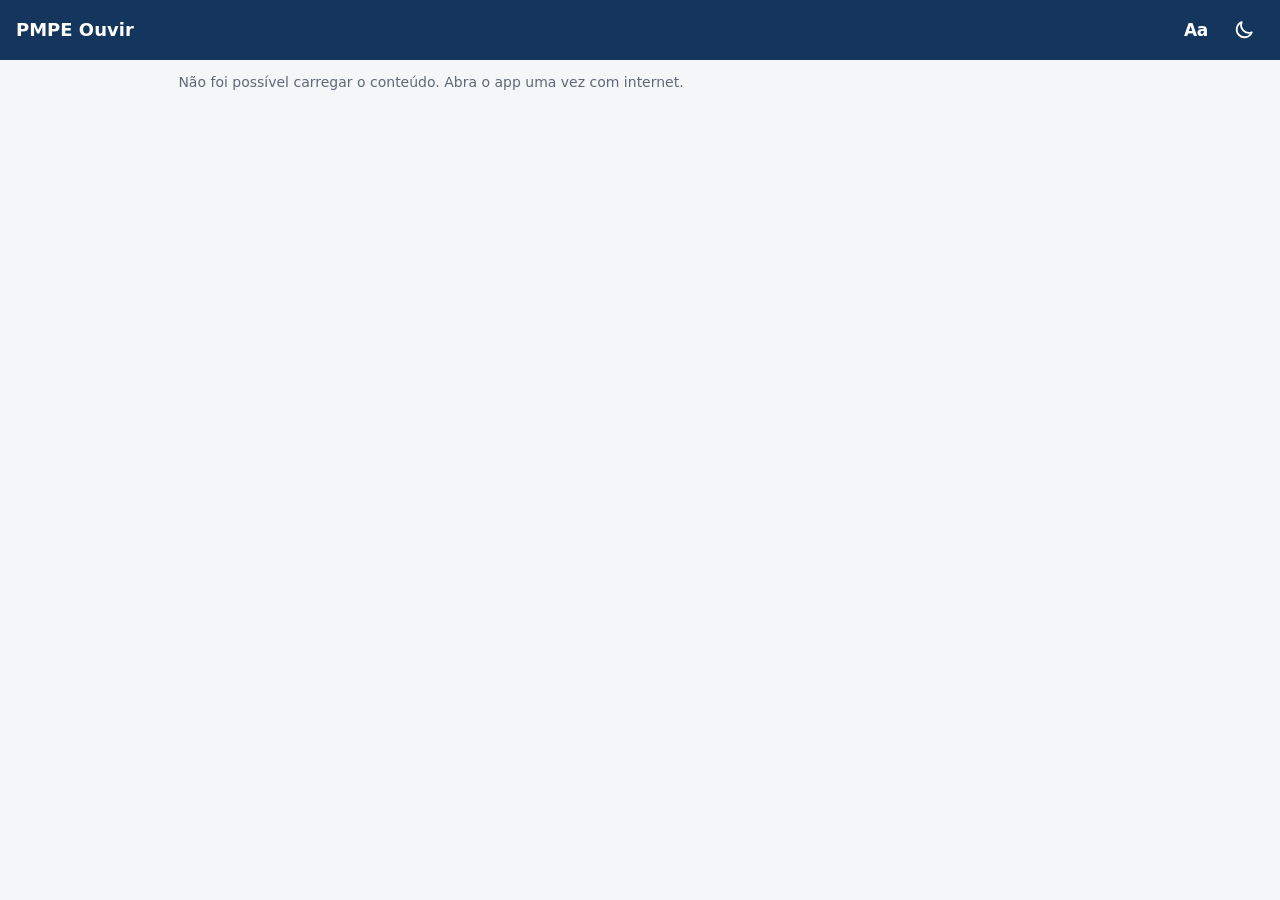
==== app/web/index.html @ d1144181 "App: coluna de texto mais larga e escolha de largura Em telas grandes o texto passa de 760px para 10" ====
<!doctype html>
<html lang="pt-BR">
<head>
<meta charset="utf-8">
<meta name="viewport" content="width=device-width, initial-scale=1, viewport-fit=cover">
<title>PMPE Ouvir</title>
<meta name="description" content="Material do Dia e Base de Conhecimento da PMPE 2026 para ler e ouvir, mesmo sem internet.">
<meta name="theme-color" content="#14365c">
<link rel="manifest" href="manifest.webmanifest">
<link rel="icon" href="icons/icon-192.png">
<link rel="apple-touch-icon" href="icons/apple-touch-icon.png">
<meta name="apple-mobile-web-app-capable" content="yes">
<meta name="mobile-web-app-capable" content="yes">
<meta name="apple-mobile-web-app-status-bar-style" content="black-translucent">
<meta name="apple-mobile-web-app-title" content="PMPE Ouvir">
<script>
  /* Aplica o tema salvo antes de desenhar a página, para não piscar. */
  try { var t = JSON.parse(localStorage.getItem('tema')); if (t === 'light' || t === 'dark') document.documentElement.dataset.theme = t; } catch (e) {}
  try { var l = JSON.parse(localStorage.getItem('larguraTexto')); if (l === 'estreita' || l === 'media' || l === 'toda') document.documentElement.dataset.largura = l; } catch (e) {}
  try { var x = JSON.parse(localStorage.getItem('escalaTexto')); if (x >= 0.8 && x <= 2) document.documentElement.style.setProperty('--escala-texto', x); } catch (e) {}
</script>
<link rel="stylesheet" href="style.css">
</head>
<body>
<header class="topo">
  <button id="voltar" class="icone-btn" aria-label="Voltar" hidden>‹</button>
  <h1 id="titulo-topo">PMPE Ouvir</h1>
  <span id="rede" class="rede" title="Situação da conexão"></span>
  <button id="tamanho" class="icone-btn tema tamanho" aria-label="Tamanho do texto" title="Tamanho do texto" aria-expanded="false" aria-controls="painel-texto">Aa</button>
  <button id="tema" class="icone-btn tema" aria-label="Usar tema escuro" title="Usar tema escuro"></button>
</header>

<div id="painel-texto" class="painel-texto" role="group" aria-label="Texto" hidden>
  <div class="linha-painel" role="group" aria-label="Tamanho do texto">
    <button id="t-menos" aria-label="Diminuir o texto">A−</button>
    <span id="t-valor" aria-live="polite">100%</span>
    <button id="t-mais" aria-label="Aumentar o texto">A+</button>
  </div>
  <div class="linha-painel larguras" role="radiogroup" aria-label="Largura do texto">
    <button data-largura="estreita" role="radio">Estreita</button>
    <button data-largura="media" role="radio">Média</button>
    <button data-largura="toda" role="radio">Tela toda</button>
  </div>
</div>

<main id="tela" tabindex="-1"></main>

<button id="daqui" class="daqui" hidden>▶ Ouvir daqui</button>
<button id="seguir" class="seguir" hidden>↓ Voltar para a leitura</button>

<section id="player" class="player" hidden aria-label="Reprodutor">
  <div class="player-info">
    <div class="player-textos">
      <strong id="p-titulo"></strong>
      <span id="p-capitulo"></span>
      <span id="p-aseguir" class="aseguir" hidden><span id="p-aseguir-txt"></span> <button id="p-pular" class="btn-link">Pular ›</button></span>
    </div>
    <button id="p-sono" class="sono" aria-label="Timer de sono: desligado" title="Timer de sono"></button>
    <button id="p-fechar" class="icone-btn" aria-label="Fechar reprodutor">×</button>
  </div>
  <div class="player-barra">
    <span id="p-tempo">0:00</span>
    <input id="p-progresso" type="range" min="0" max="1000" value="0" aria-label="Posição">
    <span id="p-total">0:00</span>
  </div>
  <div class="player-controles">
    <button id="p-cap-ant" aria-label="Capítulo anterior">⏮</button>
    <button id="p-voltar" aria-label="Voltar 15 segundos">−15</button>
    <button id="p-play" class="play" aria-label="Tocar">▶</button>
    <button id="p-avancar" aria-label="Avançar 30 segundos">+30</button>
    <button id="p-cap-prox" aria-label="Próximo capítulo">⏭</button>
    <button id="p-vel" class="vel" aria-label="Velocidade">1×</button>
  </div>
</section>

<audio id="audio" preload="metadata"></audio>
<script src="app.js"></script>
</body>
</html>
---- app/web/style.css ----
:root {
  --fundo: #f5f6f8;
  --superficie: #ffffff;
  --texto: #1c2430;
  --suave: #5d6878;
  --linha: #dde2e9;
  --marca: #14365c;
  --marca-texto: #ffffff;
  --destaque: #c98a0b;
  --ok: #1f7a46;
  --citacao: #eef2f8;
  --marcado: #ffe7a0;
  --certo-fundo: #e2f3e8; --certo: #1f7a46;
  --errado-fundo: #fbe3e1; --errado: #b3261e;
  --autoral: #9a5b00;
  --grafico-barra: #1d4f86;
  --player-h: 170px;
  color-scheme: light;
}
@media (prefers-color-scheme: dark) {
  :root:not([data-theme="light"]) {
    --fundo: #10151c; --superficie: #19212c; --texto: #e6eaf0; --suave: #9aa6b5;
    --linha: #2b3645; --marca: #1d4877; --destaque: #f2b632; --ok: #4cc283; --citacao: #1f2a38;
    --marcado: #5b4813;
    --certo-fundo: #143826; --certo: #5fd395; --errado-fundo: #46191a; --errado: #ff8a80; --autoral: #f2b632;
    --grafico-barra: #f2b632;
    color-scheme: dark;
  }
}
:root[data-theme="dark"] {
  --fundo: #10151c; --superficie: #19212c; --texto: #e6eaf0; --suave: #9aa6b5;
  --linha: #2b3645; --marca: #1d4877; --destaque: #f2b632; --ok: #4cc283; --citacao: #1f2a38;
  --marcado: #5b4813;
  --certo-fundo: #143826; --certo: #5fd395; --errado-fundo: #46191a; --errado: #ff8a80; --autoral: #f2b632;
  --grafico-barra: #f2b632;
  color-scheme: dark;
}

* { box-sizing: border-box; }
html { -webkit-text-size-adjust: 100%; }
body {
  margin: 0; background: var(--fundo); color: var(--texto);
  font: 17px/1.55 system-ui, -apple-system, "Segoe UI", Roboto, sans-serif;
}
body.tocando main { padding-bottom: calc(var(--player-h) + 24px + env(safe-area-inset-bottom)); }
button { font: inherit; color: inherit; cursor: pointer; }

.topo {
  position: sticky; top: 0; z-index: 5; display: flex; align-items: center; gap: 8px;
  padding: calc(10px + env(safe-area-inset-top)) 16px 10px; background: var(--marca); color: var(--marca-texto);
}
.topo h1 { font-size: 18px; margin: 0; flex: 1; white-space: nowrap; overflow: hidden; text-overflow: ellipsis; }
.icone-btn { background: none; border: 0; font-size: 28px; line-height: 1; padding: 0 6px; }
.rede { font-size: 12px; opacity: .85; white-space: nowrap; }
.tema { display: inline-flex; align-items: center; justify-content: center; width: 40px; height: 40px; border-radius: 999px; }
.tema:hover, .tema:focus-visible { background: rgba(255,255,255,.14); }
.tema svg { width: 22px; height: 22px; }
.tamanho { font-size: 17px; font-weight: 700; letter-spacing: -.02em; }
.painel-texto {
  position: fixed; right: 12px; top: calc(56px + env(safe-area-inset-top)); z-index: 20;
  display: flex; flex-direction: column; gap: 6px; padding: 6px; border-radius: 14px;
  background: var(--superficie); border: 1px solid var(--linha); box-shadow: 0 6px 20px rgba(0,0,0,.2);
}
.painel-texto[hidden] { display: none; }
.painel-texto button { min-width: 48px; min-height: 44px; border-radius: 10px; border: 1px solid var(--linha); background: none; font-weight: 700; }
.linha-painel { display: flex; align-items: center; justify-content: space-between; gap: 4px; }
.larguras button { flex: 1; font-size: 13px; font-weight: 600; padding: 0 8px; }
.larguras button[aria-checked="true"] { background: var(--marca); color: var(--marca-texto); border-color: var(--marca); }
@media (max-width: 700px) { .larguras { display: none; } } /* no celular o texto já usa a largura toda */
.painel-texto #t-menos { font-size: 14px; }
.painel-texto #t-mais { font-size: 20px; }
.painel-texto button:disabled { opacity: .4; }
.painel-texto span { min-width: 52px; text-align: center; font-variant-numeric: tabular-nums; font-size: 14px; color: var(--suave); }

:root { --largura: 1000px; }
:root[data-largura="estreita"] { --largura: 760px; }
:root[data-largura="toda"] { --largura: 100%; }
main {
  max-width: var(--largura); margin: 0 auto; outline: none;
  padding: 12px clamp(16px, 3vw, 40px) 32px; /* a margem lateral cresce um pouco em telas grandes */
}

.busca {
  width: 100%; padding: 11px 14px; border-radius: 12px; border: 1px solid var(--linha);
  background: var(--superficie); color: var(--texto); font: inherit; margin: 4px 0 12px;
}
h2.secao { font-size: 14px; text-transform: uppercase; letter-spacing: .06em; color: var(--suave); margin: 22px 0 8px; }

.cartao {
  display: flex; align-items: center; gap: 12px; width: 100%; text-align: left;
  background: var(--superficie); border: 1px solid var(--linha); border-radius: 14px;
  padding: 12px 14px; margin-bottom: 8px; text-decoration: none; color: inherit;
}
.cartao .data { min-width: 64px; font-size: 13px; color: var(--suave); line-height: 1.25; }
.cartao .data b { display: block; font-size: 17px; color: var(--texto); }
.cartao .corpo { flex: 1; min-width: 0; }
.cartao .corpo strong { display: block; font-weight: 600; }
.cartao .meta { font-size: 13px; color: var(--suave); }
.selo { font-size: 12px; border-radius: 999px; padding: 2px 8px; border: 1px solid var(--linha); color: var(--suave); white-space: nowrap; }
.selo.ok { color: var(--ok); border-color: currentColor; }
.continuar { border-color: var(--destaque); border-width: 2px; }

details.grupo { background: var(--superficie); border: 1px solid var(--linha); border-radius: 14px; margin-bottom: 8px; }
details.grupo > summary { padding: 12px 14px; font-weight: 600; list-style: none; display: flex; justify-content: space-between; }
details.grupo > summary::-webkit-details-marker { display: none; }
details.grupo > summary::after { content: "+"; color: var(--suave); }
details.grupo[open] > summary::after { content: "−"; }
details.grupo a { display: block; padding: 10px 14px; border-top: 1px solid var(--linha); color: inherit; text-decoration: none; }

.rodape { font-size: 13px; color: var(--suave); text-align: center; margin-top: 28px; }
.rodape label { display: inline-flex; gap: 6px; align-items: center; margin-top: 8px; }

.acoes { display: flex; flex-wrap: wrap; gap: 8px; margin: 8px 0 14px; }
.btn {
  border: 1px solid var(--linha); background: var(--superficie); border-radius: 12px; padding: 10px 14px;
  font-weight: 600; text-decoration: none;
}
a.btn { color: var(--texto); display: inline-block; }
.btn.primario { background: var(--marca); color: var(--marca-texto); border-color: var(--marca); }
.btn.largo { width: 100%; margin-bottom: 8px; text-align: center; }
.btn:disabled { opacity: .5; }
.aviso { font-size: 14px; color: var(--suave); margin: 0 0 12px; }

details.capitulos { background: var(--superficie); border: 1px solid var(--linha); border-radius: 14px; margin-bottom: 16px; }
details.capitulos summary { padding: 10px 14px; font-weight: 600; }
details.capitulos ol { margin: 0; padding: 0 14px 10px 36px; }
details.capitulos li { padding: 6px 0; border-top: 1px solid var(--linha); }
details.capitulos li button { background: none; border: 0; text-align: left; padding: 0; width: 100%; }
details.capitulos li.atual button { color: var(--destaque); font-weight: 700; }
details.capitulos small { color: var(--suave); }

article { overflow-wrap: anywhere; font-size: calc(17px * var(--escala-texto, 1)); }
article h1 { font-size: 1.35em; line-height: 1.3; }
article h2 { font-size: 1.18em; margin-top: 1.8em; scroll-margin-top: 70px; }
article h3 { font-size: 1.06em; scroll-margin-top: 70px; }
article table { display: block; overflow-x: auto; border-collapse: collapse; font-size: .88em; margin: 1em 0; }
article th, article td { border: 1px solid var(--linha); padding: 6px 8px; vertical-align: top; min-width: 110px; }
article th { background: var(--citacao); }
article blockquote { margin: 1em 0; padding: 4px 14px; background: var(--citacao); border-left: 4px solid var(--destaque); border-radius: 6px; }
article a { color: var(--destaque); }
article a.semlink { color: inherit; text-decoration: none; }
article code { font-size: .88em; }
article pre { overflow-x: auto; }
article li > p.lp { margin: 0; }
article [data-f] { transition: background-color .35s, box-shadow .35s; scroll-margin-top: 80px; }
article .lendo { background: var(--marcado); box-shadow: 0 0 0 6px var(--marcado); border-radius: 4px; }
article tr.lendo { box-shadow: none; }
article tr.lendo td, article tr.lendo th { background: var(--marcado); }

article [data-f] { cursor: pointer; }
article .escolhido { outline: 2px dashed var(--destaque); outline-offset: 4px; border-radius: 4px; }
.daqui {
  position: fixed; left: 50%; transform: translateX(-50%); z-index: 12; border: 0; border-radius: 999px;
  background: var(--marca); color: var(--marca-texto); padding: 10px 18px; font-weight: 700;
  box-shadow: 0 4px 14px rgba(0,0,0,.28);
}

.seguir {
  position: fixed; left: 50%; transform: translateX(-50%); bottom: 170px; z-index: 11;
  background: var(--marca); color: var(--marca-texto); border: 0; border-radius: 999px;
  padding: 10px 18px; font-weight: 600; box-shadow: 0 4px 14px rgba(0,0,0,.25);
}

/* ---------- progresso ---------- */
.contagem {
  display: flex; flex-direction: column; align-items: center; text-align: center; gap: 2px;
  background: var(--marca); color: var(--marca-texto); border-radius: 16px; padding: 18px 16px; margin: 8px 0 12px;
}
.contagem b { font-size: 52px; line-height: 1; font-variant-numeric: tabular-nums; }
.contagem span { font-weight: 600; }
.contagem small { opacity: .85; font-size: 13px; }

.grafico { margin: 0 0 8px; background: var(--superficie); border: 1px solid var(--linha); border-radius: 14px; padding: 12px 14px 8px; }
.grafico figcaption { font-weight: 600; font-size: 15px; margin-bottom: 8px; }
.grafico-area { position: relative; padding-top: 16px; }
.grafico-max { position: absolute; top: 0; left: 0; font-size: 11px; color: var(--suave); }
.barras {
  height: 120px; display: grid; grid-template-columns: repeat(14, 1fr); align-items: end; gap: 2px;
  border-bottom: 1px solid var(--linha);
}
.barra-dia { height: 100%; background: none; border: 0; padding: 0; display: flex; align-items: flex-end; justify-content: center; }
.barra-dia .b { width: 60%; max-width: 18px; background: var(--grafico-barra); border-radius: 4px 4px 0 0; }
.barra-dia.ativa .b, .barra-dia:focus-visible .b { outline: 2px solid var(--texto); outline-offset: 2px; }
.rotulos { display: grid; grid-template-columns: repeat(14, 1fr); gap: 2px; font-size: 11px; color: var(--suave); text-align: center; margin-top: 4px; font-variant-numeric: tabular-nums; }
.rotulos .hoje { color: var(--texto); font-weight: 700; }
.dica { font-size: 13px; color: var(--suave); margin: 6px 0 0; min-height: 1.4em; }

/* ---------- questões ---------- */
.cartao-q { border-color: var(--marca); }
.icone-q { font-size: 26px; width: 44px; height: 44px; display: grid; place-items: center; border-radius: 12px; background: var(--citacao); }
.linha-q .barra { display: block; height: 6px; border-radius: 999px; background: var(--linha); margin-top: 8px; overflow: hidden; }
.linha-q .barra span { display: block; height: 100%; background: var(--destaque); border-radius: inherit; }
.placar { display: grid; grid-template-columns: repeat(3, 1fr); gap: 8px; margin: 8px 0 14px; }
.placar div { background: var(--superficie); border: 1px solid var(--linha); border-radius: 14px; padding: 12px 8px; text-align: center; }
.placar b { display: block; font-size: 24px; line-height: 1.2; }
.placar span { font-size: 12px; color: var(--suave); }
.btn-link { background: none; border: 0; padding: 6px 0; color: var(--destaque); text-decoration: underline; font-size: 14px; }

.q-topo { display: flex; justify-content: space-between; align-items: center; font-size: 14px; color: var(--suave); font-variant-numeric: tabular-nums; }
.q-topo b { color: var(--texto); }
.q-progresso { height: 4px; background: var(--linha); border-radius: 999px; margin: 8px 0 12px; overflow: hidden; }
.q-progresso span { display: block; height: 100%; background: var(--destaque); }
.q-fonte { font-size: 14px; font-weight: 600; display: flex; flex-wrap: wrap; align-items: center; gap: 8px; }
.selo.oficial { color: var(--certo); border-color: currentColor; }
.selo.autoral { color: var(--autoral); border-color: currentColor; }
.q-meta { font-size: 13px; color: var(--suave); margin: 6px 0 10px; }
.q-html { overflow-wrap: anywhere; font-size: calc(17px * var(--escala-texto, 1)); }
.q-html table { display: block; overflow-x: auto; border-collapse: collapse; font-size: .88em; }
.q-html th, .q-html td { border: 1px solid var(--linha); padding: 6px 8px; }
.q-html blockquote { margin: 1em 0; padding: 4px 14px; background: var(--citacao); border-left: 4px solid var(--destaque); border-radius: 6px; }
.q-apoio { background: var(--superficie); border: 1px solid var(--linha); border-radius: 14px; padding: 4px 14px; margin-bottom: 10px; }
.q-apoio summary { font-weight: 600; padding: 6px 0; }
.q-alts { display: flex; flex-direction: column; gap: 8px; margin: 14px 0; }
.q-alt { display: flex; align-items: stretch; gap: 6px; }
.alt {
  flex: 1; display: flex; align-items: flex-start; gap: 12px; text-align: left; padding: 12px;
  background: var(--superficie); border: 2px solid var(--linha); border-radius: 14px; min-height: 52px;
}
.alt .letra {
  flex: none; width: 30px; height: 30px; border-radius: 999px; display: grid; place-items: center;
  font-weight: 700; border: 2px solid var(--linha); font-size: 15px;
}
.alt .txt { flex: 1; padding-top: 3px; font-size: calc(17px * var(--escala-texto, 1)); }
.alt.escolhida { border-color: var(--marca); }
.alt.escolhida .letra { background: var(--marca); color: var(--marca-texto); border-color: var(--marca); }
:root[data-theme="dark"] .alt.escolhida, :root[data-theme="dark"] .alt.escolhida .letra { border-color: var(--destaque); }
@media (prefers-color-scheme: dark) { :root:not([data-theme="light"]) .alt.escolhida, :root:not([data-theme="light"]) .alt.escolhida .letra { border-color: var(--destaque); } }
.alt.certa { background: var(--certo-fundo); border-color: var(--certo); }
.alt.certa .letra { background: var(--certo); border-color: var(--certo); color: var(--superficie); }
.alt.errada { background: var(--errado-fundo); border-color: var(--errado); }
.alt.errada .letra { background: var(--errado); border-color: var(--errado); color: var(--superficie); }
.alt:disabled { cursor: default; color: inherit; }
.riscar { flex: none; width: 40px; background: none; border: 1px solid var(--linha); border-radius: 12px; color: var(--suave); }
.q-alt.riscada .alt .txt { text-decoration: line-through; opacity: .45; }
.q-alt.riscada .riscar { color: var(--errado); border-color: var(--errado); }
.q-veredito { font-weight: 700; padding: 12px 14px; border-radius: 12px; margin-bottom: 10px; }
.q-veredito.ok { background: var(--certo-fundo); color: var(--certo); }
.q-veredito.erro { background: var(--errado-fundo); color: var(--errado); }
.q-comentario { background: var(--superficie); border: 1px solid var(--linha); border-radius: 14px; padding: 4px 14px; }
.q-comentario h3 { font-size: 15px; margin: 10px 0 0; color: var(--suave); text-transform: uppercase; letter-spacing: .05em; }
.q-botoes { position: sticky; bottom: 0; padding: 12px 0 16px; background: linear-gradient(transparent, var(--fundo) 30%); }
body.tocando .q-botoes { bottom: calc(var(--player-h) + env(safe-area-inset-bottom)); }
.q-botoes .btn { width: 100%; font-size: 17px; padding: 14px; }
.q-fim { text-align: center; padding: 24px 0 8px; }
.q-fim-pct { font-size: 56px; font-weight: 800; margin: 0; color: var(--destaque); }
.q-fim .meta { color: var(--suave); }

.player {
  position: fixed; left: 0; right: 0; bottom: 0; z-index: 10; background: var(--superficie);
  border-top: 1px solid var(--linha); box-shadow: 0 -4px 18px rgba(0,0,0,.12);
  padding: 10px 16px calc(10px + env(safe-area-inset-bottom));
}
.player > * { max-width: var(--largura); margin-left: auto; margin-right: auto; }
.player { padding-left: clamp(16px, 3vw, 40px); padding-right: clamp(16px, 3vw, 40px); }
.player-info { display: flex; align-items: flex-start; gap: 8px; }
.player-textos { flex: 1; min-width: 0; }
.sono {
  display: inline-flex; align-items: center; gap: 4px; min-height: 36px; padding: 0 10px; border-radius: 999px;
  border: 1px solid var(--linha); background: none; font-size: 13px; font-weight: 600; font-variant-numeric: tabular-nums;
  color: var(--suave); white-space: nowrap;
}
.sono svg { width: 18px; height: 18px; }
.sono.ativo { color: var(--marca-texto); background: var(--marca); border-color: var(--marca); }
.player-textos strong, .player-textos span { display: block; white-space: nowrap; overflow: hidden; text-overflow: ellipsis; }
.player-textos span { font-size: 13px; color: var(--suave); }
.player-textos .aseguir { display: flex; align-items: baseline; gap: 6px; }
.player-textos .aseguir[hidden] { display: none; }
.player-textos .aseguir > span { flex: 1; min-width: 0; overflow: hidden; text-overflow: ellipsis; }
.aseguir .btn-link { padding: 0; font-size: 13px; flex: none; }
.rodape select { font: inherit; font-size: 13px; color: var(--texto); background: var(--superficie); border: 1px solid var(--linha); border-radius: 8px; padding: 4px 6px; max-width: 100%; }
.player-barra { display: flex; align-items: center; gap: 8px; font-size: 12px; color: var(--suave); font-variant-numeric: tabular-nums; }
.player-barra input { flex: 1; accent-color: var(--destaque); }
.player.tts .player-barra input { pointer-events: none; }
.player-controles { display: flex; justify-content: space-between; align-items: center; margin-top: 4px; }
.player-controles button { background: none; border: 0; font-size: 18px; min-width: 44px; min-height: 44px; border-radius: 12px; }
.player-controles .play { background: var(--marca); color: var(--marca-texto); font-size: 22px; min-width: 58px; min-height: 52px; border-radius: 999px; }
.player-controles .vel { font-size: 15px; font-weight: 700; border: 1px solid var(--linha); }
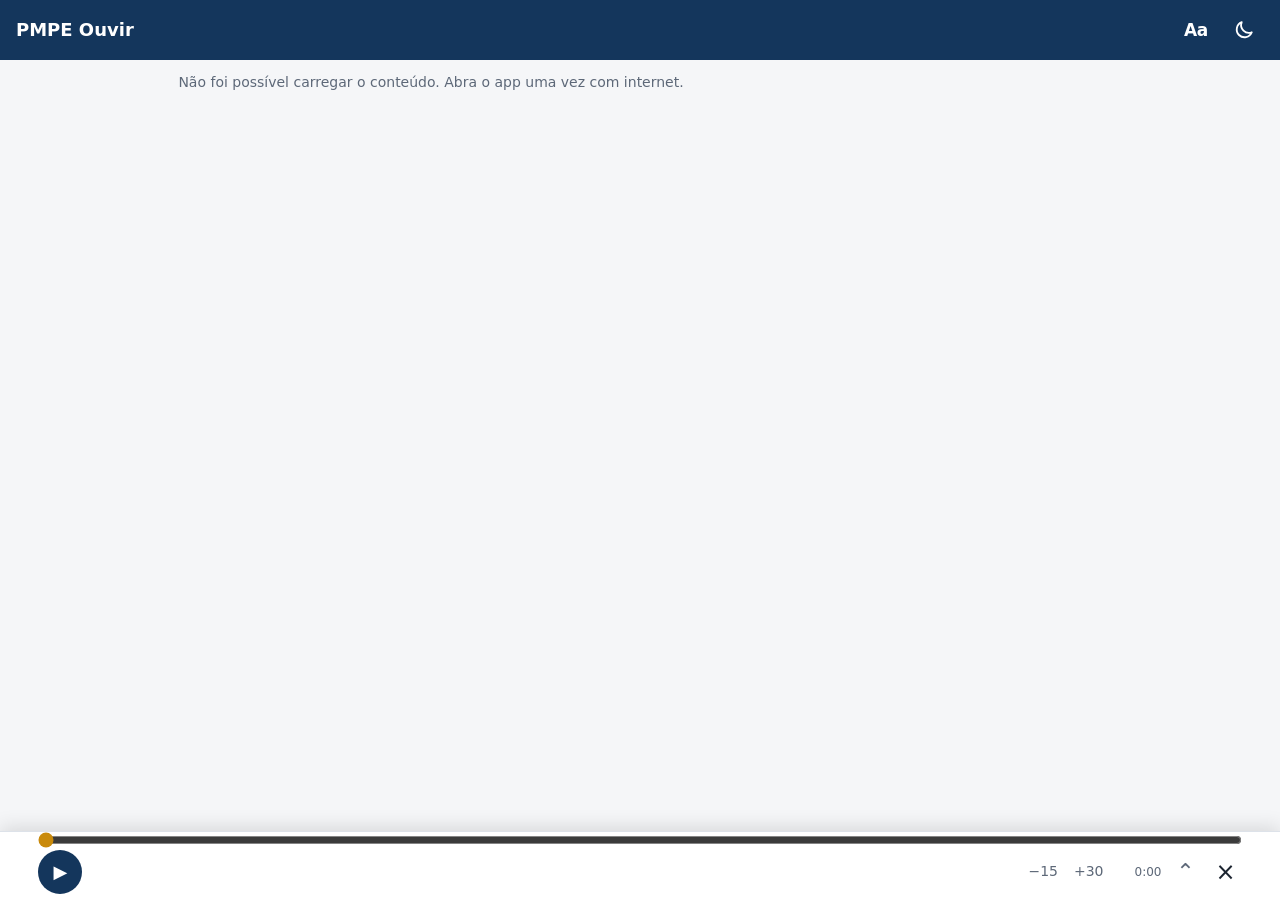
==== commit f820709d: "App: reprodutor compacto (uma linha) com botão para abrir os controles completos Co-Authored-By: Cla" ====
--- a/app/web/index.html
+++ b/app/web/index.html
@@ -28,6 +28,10 @@
   <span id="rede" class="rede" title="Situação da conexão"></span>
   <button id="tamanho" class="icone-btn tema tamanho" aria-label="Tamanho do texto" title="Tamanho do texto" aria-expanded="false" aria-controls="painel-texto">Aa</button>
   <button id="tema" class="icone-btn tema" aria-label="Usar tema escuro" title="Usar tema escuro"></button>
+  <div id="crono-barra" class="crono-barra" hidden>
+    <a href="#/cronometro" class="cb-link" aria-label="Abrir o cronômetro da sessão"><span aria-hidden="true">⏱</span> <b id="cb-tempo">0:00</b> <span id="cb-bloco"></span></a>
+    <button id="cb-play" aria-label="Pausar o cronômetro">⏸</button>
+  </div>
 </header>
 
 <div id="painel-texto" class="painel-texto" role="group" aria-label="Texto" hidden>
@@ -45,7 +49,26 @@
 
 <main id="tela" tabindex="-1"></main>
 
-<button id="daqui" class="daqui" hidden>▶ Ouvir daqui</button>
+<div id="acoes-bloco" class="acoes-bloco" role="toolbar" aria-label="Ações do trecho" hidden>
+  <button id="ab-ouvir">▶ Ouvir daqui</button>
+  <button id="ab-destacar">🖍 Destacar</button>
+  <button id="ab-anotar">📝 Anotar</button>
+  <button id="ab-questoes" hidden>✍ Questões</button>
+</div>
+
+<div id="editor-nota" class="editor-nota" role="dialog" aria-modal="true" aria-labelledby="en-titulo" hidden>
+  <div class="editor-caixa">
+    <h2 id="en-titulo">Anotação</h2>
+    <p id="en-trecho" class="en-trecho"></p>
+    <textarea id="en-texto" rows="5" placeholder="Escreva sua anotação sobre este trecho…"></textarea>
+    <div class="editor-botoes">
+      <button id="en-apagar" class="btn-link">Apagar anotação</button>
+      <span class="espaco"></span>
+      <button id="en-cancelar" class="btn">Cancelar</button>
+      <button id="en-salvar" class="btn primario">Salvar</button>
+    </div>
+  </div>
+</div>
 <button id="seguir" class="seguir" hidden>↓ Voltar para a leitura</button>
 
 <section id="player" class="player" hidden aria-label="Reprodutor">
@@ -53,15 +76,17 @@
     <div class="player-textos">
       <strong id="p-titulo"></strong>
       <span id="p-capitulo"></span>
+      <a id="p-convite" class="convite" href="#/" hidden></a>
       <span id="p-aseguir" class="aseguir" hidden><span id="p-aseguir-txt"></span> <button id="p-pular" class="btn-link">Pular ›</button></span>
     </div>
+    <button id="p-expandir" class="icone-btn expandir" aria-label="Mostrar todos os controles">⌃</button>
     <button id="p-sono" class="sono" aria-label="Timer de sono: desligado" title="Timer de sono"></button>
     <button id="p-fechar" class="icone-btn" aria-label="Fechar reprodutor">×</button>
   </div>
   <div class="player-barra">
     <span id="p-tempo">0:00</span>
     <input id="p-progresso" type="range" min="0" max="1000" value="0" aria-label="Posição">
-    <span id="p-total">0:00</span>
+    <button id="p-total" class="p-total" aria-label="Tempo restante. Toque para ver a duração total">0:00</button>
   </div>
   <div class="player-controles">
     <button id="p-cap-ant" aria-label="Capítulo anterior">⏮</button>
--- a/app/web/style.css
+++ b/app/web/style.css
@@ -14,6 +14,7 @@
   --errado-fundo: #fbe3e1; --errado: #b3261e;
   --autoral: #9a5b00;
   --grafico-barra: #1d4f86;
+  --destacado: #dcecff; --destacado-borda: #2f6db3;
   --player-h: 170px;
   color-scheme: light;
 }
@@ -24,6 +25,7 @@
     --marcado: #5b4813;
     --certo-fundo: #143826; --certo: #5fd395; --errado-fundo: #46191a; --errado: #ff8a80; --autoral: #f2b632;
     --grafico-barra: #f2b632;
+    --destacado: #1c3552; --destacado-borda: #6aa8ec;
     color-scheme: dark;
   }
 }
@@ -33,6 +35,7 @@
   --marcado: #5b4813;
   --certo-fundo: #143826; --certo: #5fd395; --errado-fundo: #46191a; --errado: #ff8a80; --autoral: #f2b632;
   --grafico-barra: #f2b632;
+  --destacado: #1c3552; --destacado-borda: #6aa8ec;
   color-scheme: dark;
 }
 
@@ -80,10 +83,21 @@
   padding: 12px clamp(16px, 3vw, 40px) 32px; /* a margem lateral cresce um pouco em telas grandes */
 }
 
+.busca-caixa {
+  border-radius: 12px; border: 1px solid var(--linha); background: var(--superficie); margin: 4px 0 12px;
+}
+.busca-caixa:focus-within { border-color: var(--destaque); box-shadow: 0 0 0 2px var(--destaque); }
 .busca {
-  width: 100%; padding: 11px 14px; border-radius: 12px; border: 1px solid var(--linha);
-  background: var(--superficie); color: var(--texto); font: inherit; margin: 4px 0 12px;
-}
+  display: block; width: 100%; padding: 11px 14px; border: 0; border-radius: 12px; outline: none;
+  background: transparent; color: var(--texto); font: inherit;
+}
+/* Dicas de busca: aparecem com a barra fora de foco e somem ao tocar nela. */
+.busca-dica { display: flex; flex-direction: column; gap: 3px; padding: 0 14px 10px; font-size: 13px; line-height: 1.4; color: var(--suave); cursor: text; }
+.busca-dica b { color: var(--texto); font-weight: 600; }
+.busca-dica code { font-size: 12.5px; padding: 0 4px; border-radius: 4px; background: var(--citacao); color: var(--texto); }
+/* as dicas só aparecem ao tocar na caixa vazia */
+.busca-dica { display: none; }
+.busca-caixa:focus-within .busca:placeholder-shown + .busca-dica { display: flex; }
 h2.secao { font-size: 14px; text-transform: uppercase; letter-spacing: .06em; color: var(--suave); margin: 22px 0 8px; }
 
 .cartao {
@@ -149,17 +163,63 @@
 
 article [data-f] { cursor: pointer; }
 article .escolhido { outline: 2px dashed var(--destaque); outline-offset: 4px; border-radius: 4px; }
-.daqui {
-  position: fixed; left: 50%; transform: translateX(-50%); z-index: 12; border: 0; border-radius: 999px;
-  background: var(--marca); color: var(--marca-texto); padding: 10px 18px; font-weight: 700;
-  box-shadow: 0 4px 14px rgba(0,0,0,.28);
-}
+.acoes-bloco {
+  position: fixed; left: 50%; transform: translateX(-50%); z-index: 12; display: flex; gap: 2px;
+  background: var(--marca); border-radius: 999px; padding: 4px; box-shadow: 0 4px 14px rgba(0,0,0,.28);
+  max-width: calc(100vw - 24px);
+}
+.acoes-bloco[hidden] { display: none; }
+.acoes-bloco button {
+  border: 0; background: none; color: var(--marca-texto); font-weight: 700; font-size: 14px;
+  padding: 8px 12px; border-radius: 999px; white-space: nowrap; min-height: 40px;
+}
+.acoes-bloco button:hover, .acoes-bloco button:focus-visible { background: rgba(255,255,255,.16); }
+
+/* destaques do estudante (cor diferente do amarelo da leitura) */
+article .destacado { background: var(--destacado); box-shadow: inset 4px 0 0 var(--destacado-borda), 0 0 0 4px var(--destacado); border-radius: 4px; }
+article tr.destacado { box-shadow: none; }
+article tr.destacado td { background: var(--destacado); }
+article .lendo.destacado { background: var(--marcado); }
+.nota-bloco {
+  margin: 6px 0 12px; padding: 8px 12px; border-radius: 10px; font-size: .9em; cursor: pointer;
+  background: var(--superficie); border: 1px dashed var(--destacado-borda); white-space: pre-wrap;
+}
+.nota-bloco::before { content: "📝 "; }
+
+.editor-nota { position: fixed; inset: 0; z-index: 30; background: rgba(0,0,0,.45); display: grid; place-items: center; padding: 16px; }
+.editor-nota[hidden] { display: none; }
+.editor-caixa { width: min(560px, 100%); background: var(--superficie); border-radius: 16px; padding: 16px; box-shadow: 0 10px 30px rgba(0,0,0,.3); }
+.editor-caixa h2 { margin: 0 0 6px; font-size: 18px; }
+.en-trecho { font-size: 14px; color: var(--suave); margin: 0 0 10px; max-height: 6.5em; overflow: hidden; }
+.editor-caixa textarea {
+  width: 100%; font: inherit; color: var(--texto); background: var(--fundo); border: 1px solid var(--linha);
+  border-radius: 10px; padding: 10px; resize: vertical;
+}
+.editor-botoes { display: flex; align-items: center; gap: 8px; margin-top: 10px; flex-wrap: wrap; }
+.editor-botoes .espaco { flex: 1; }
+
+.destaque-item { padding: 10px 14px; border-top: 1px solid var(--linha); }
+.destaque-item .meta { font-size: 13px; color: var(--suave); }
+.destaque-item blockquote { margin: 6px 0; padding: 4px 12px; border-left: 4px solid var(--destacado-borda); background: var(--destacado); border-radius: 6px; }
+.destaque-item .nota { margin: 6px 0; white-space: pre-wrap; }
+.destaque-item .nota::before { content: "📝 "; }
+.destaque-item .acoes-item { display: flex; gap: 16px; }
 
 .seguir {
   position: fixed; left: 50%; transform: translateX(-50%); bottom: 170px; z-index: 11;
   background: var(--marca); color: var(--marca-texto); border: 0; border-radius: 999px;
   padding: 10px 18px; font-weight: 600; box-shadow: 0 4px 14px rgba(0,0,0,.25);
 }
+
+/* ---------- busca dentro dos textos ---------- */
+.resultado { align-items: flex-start; }
+.resultado .trecho {
+  display: block; width: 100%; text-align: left; margin-top: 8px; padding: 8px 10px; font-size: 15px; line-height: 1.45;
+  background: var(--fundo); border: 1px solid var(--linha); border-radius: 10px; overflow-wrap: anywhere;
+}
+.resultado .trecho:hover, .resultado .trecho:focus-visible { border-color: var(--destaque); }
+.resultado mark, article mark { background: var(--marcado); color: inherit; border-radius: 3px; padding: 0 1px; }
+.mais-trechos summary { margin-top: 8px; font-size: 14px; color: var(--destaque); cursor: pointer; }
 
 /* ---------- progresso ---------- */
 .contagem {
@@ -275,3 +335,287 @@
 .player-controles button { background: none; border: 0; font-size: 18px; min-width: 44px; min-height: 44px; border-radius: 12px; }
 .player-controles .play { background: var(--marca); color: var(--marca-texto); font-size: 22px; min-width: 58px; min-height: 52px; border-radius: 999px; }
 .player-controles .vel { font-size: 15px; font-weight: 700; border: 1px solid var(--linha); }
+
+/* ---------- cronômetro da sessão ---------- */
+.topo { flex-wrap: wrap; }
+.crono-barra {
+  flex-basis: 100%; display: flex; align-items: center; gap: 8px; margin: 2px -4px 0;
+  padding: 4px 4px 4px 12px; border-radius: 999px; background: rgba(255,255,255,.14); font-size: 14px;
+}
+.crono-barra[hidden] { display: none; }
+.crono-barra .cb-link { flex: 1; min-width: 0; color: inherit; text-decoration: none; white-space: nowrap; overflow: hidden; text-overflow: ellipsis; }
+.crono-barra b { font-variant-numeric: tabular-nums; margin-right: 4px; }
+.crono-barra button { flex: none; width: 36px; height: 36px; border-radius: 999px; border: 0; background: rgba(255,255,255,.18); color: inherit; }
+.crono-barra.pausado { opacity: .8; }
+.crono-barra.alerta { background: var(--destaque); color: #1c2430; animation: crono-pisca 1s ease-in-out 3; }
+@keyframes crono-pisca { 50% { filter: brightness(1.25); } }
+@media (prefers-reduced-motion: reduce) { .crono-barra.alerta { animation: none; } }
+
+.crono-titulo { font-size: 18px; margin: 8px 0 6px; }
+.crono-titulo small { font-weight: 400; font-size: 14px; color: var(--suave); }
+.crono-painel {
+  display: flex; flex-direction: column; align-items: center; text-align: center; gap: 4px;
+  background: var(--marca); color: var(--marca-texto); border-radius: 18px; padding: 18px 16px 16px; margin: 8px 0 12px;
+}
+.crono-painel.pausa, .crono-painel.fim { background: #1f6b40; } /* verde escuro: texto branco legível nos dois temas */
+.crono-painel.parado .crono-tempo { opacity: .65; }
+.crono-etapa { font-size: 13px; text-transform: uppercase; letter-spacing: .06em; opacity: .85; }
+.crono-bloco { font-size: 18px; font-weight: 600; }
+.crono-tempo { font-size: clamp(52px, 16vw, 84px); line-height: 1.05; font-variant-numeric: tabular-nums; letter-spacing: -.02em; }
+.crono-prog { width: 100%; max-width: 420px; height: 8px; border-radius: 999px; background: rgba(255,255,255,.25); overflow: hidden; margin: 6px 0 2px; }
+.crono-prog span { display: block; height: 100%; width: 0; background: var(--destaque); border-radius: inherit; transition: width 1s linear; }
+.crono-painel.fim .crono-prog span { width: 100%; }
+.crono-painel small { font-size: 13px; opacity: .9; }
+.crono-tarefa { background: var(--superficie); border: 1px solid var(--linha); border-radius: 14px; padding: 12px 14px; margin: 0 0 4px; }
+.crono-tarefa .btn-link { padding: 0 0 0 4px; }
+.crono-acoes .btn { flex: 1 1 auto; text-align: center; }
+.crono-blocos { list-style: none; padding: 0; margin: 4px 0 12px; }
+.crono-blocos li { margin-bottom: 8px; }
+.crono-blocos button {
+  display: flex; align-items: flex-start; gap: 12px; width: 100%; text-align: left;
+  background: var(--superficie); border: 1px solid var(--linha); border-radius: 14px; padding: 12px 14px;
+}
+.crono-blocos button:disabled { cursor: default; opacity: 1; }
+.crono-blocos .marca {
+  flex: none; width: 28px; height: 28px; border-radius: 999px; display: inline-flex; align-items: center; justify-content: center;
+  border: 1px solid var(--linha); font-size: 13px; font-weight: 700; color: var(--suave);
+}
+.crono-blocos .corpo { flex: 1; min-width: 0; }
+.crono-blocos .corpo strong { display: block; font-weight: 600; }
+.crono-blocos .meta { display: block; font-size: 13px; color: var(--suave); }
+.crono-blocos .dur { flex: none; font-size: 13px; color: var(--suave); white-space: nowrap; font-variant-numeric: tabular-nums; }
+.crono-blocos li.atual button { border: 2px solid var(--destaque); }
+.crono-blocos li.atual .marca { background: var(--destaque); border-color: var(--destaque); color: #1c2430; }
+.crono-blocos li.feito .marca { background: var(--ok); border-color: var(--ok); color: var(--superficie); }
+.crono-blocos li.feito strong { color: var(--suave); }
+.crono-blocos li.pausa button { padding-top: 8px; padding-bottom: 8px; border-style: dashed; }
+.crono-opcoes { display: flex; flex-direction: column; gap: 8px; font-size: 14px; color: var(--suave); margin: 4px 0 14px; }
+.crono-opcoes label { display: flex; gap: 8px; align-items: center; flex-wrap: wrap; }
+.crono-opcoes select { font: inherit; color: var(--texto); background: var(--superficie); border: 1px solid var(--linha); border-radius: 8px; padding: 4px 6px; }
+
+/* ---------- flashcards ---------- */
+.flash {
+  display: flex; flex-direction: column; gap: 8px; width: 100%; min-height: 220px; margin: 10px 0 6px; text-align: left;
+  background: var(--superficie); border: 1px solid var(--linha); border-radius: 18px; padding: 20px 18px;
+  box-shadow: 0 2px 10px rgba(0,0,0,.06); font-size: calc(17px * var(--escala-texto, 1)); line-height: 1.5;
+}
+.flash:focus-visible { outline: 2px solid var(--destaque); outline-offset: 2px; }
+.flash-rotulo { font-size: 13px; font-weight: 700; text-transform: uppercase; letter-spacing: .06em; color: var(--suave); }
+.flash-texto { font-size: 1.12em; font-weight: 500; overflow-wrap: anywhere; }
+.flash-dica { margin-top: auto; font-size: 14px; color: var(--suave); }
+.flash-verso { display: flex; flex-direction: column; gap: 8px; margin-top: 8px; padding-top: 14px; border-top: 2px dashed var(--linha); }
+.flash-verso[hidden] { display: none; }
+.flash-verso .flash-texto strong { color: var(--certo); }
+.flash-onde { align-self: flex-start; font-size: 13px; padding: 2px 10px; border-radius: 999px; background: var(--citacao); color: var(--texto); }
+.flash-links { margin: 0 0 4px; }
+.flash-botoes { display: flex; gap: 8px; }
+.flash-botoes .btn { flex: 1; display: flex; flex-direction: column; align-items: center; gap: 2px; }
+.flash-botoes .btn small { font-size: 12px; font-weight: 500; opacity: .85; }
+.flash-botoes .errei { color: var(--errado); border-color: var(--errado); background: var(--errado-fundo); }
+
+/* Fim do material: próximo passo (questões do dia) */
+.fim-material { margin: 28px 0 12px; padding: 16px; border: 1px solid var(--linha); border-top: 3px solid var(--destaque);
+  border-radius: 12px; background: var(--superficie); text-align: center; }
+.fim-material .fim-titulo { margin: 0 0 12px; font-weight: 700; font-size: 1.05rem; }
+.fim-material .btn.largo { margin-bottom: 6px; }
+.fim-material .meta { margin: 0; color: var(--suave); font-size: .9rem; }
+
+/* Convite para as questões quando o áudio do material termina */
+.player-textos .convite { display: block; margin-top: 2px; font-size: 13px; font-weight: 600; color: var(--destaque);
+  text-decoration: none; overflow: hidden; text-overflow: ellipsis; white-space: nowrap; }
+.player-textos .convite[hidden] { display: none; }
+.convite-home { display: flex; align-items: center; gap: 8px; border-left: 4px solid var(--destaque); }
+.convite-home .corpo { flex: 1; min-width: 0; color: inherit; text-decoration: none; }
+.convite-home .icone-btn { color: var(--suave); flex: none; }
+.player-barra .p-total { background: none; border: 0; padding: 4px 2px; margin: -4px -2px; font: inherit; color: inherit;
+  min-width: 3.6em; text-align: right; cursor: pointer; }
+
+/* Banco de questões: filtros */
+.chips { display: flex; flex-wrap: wrap; gap: 8px; margin: 4px 0 12px; }
+.chip { font: inherit; font-size: 14px; padding: 6px 12px; border-radius: 999px; border: 1px solid var(--linha);
+  background: var(--superficie); color: var(--texto); cursor: pointer; }
+.chip.ativo { background: var(--marca); border-color: var(--marca); color: var(--marca-texto); }
+.filtros { display: grid; gap: 10px; margin-bottom: 14px; }
+.filtros label { display: grid; gap: 4px; font-size: 13px; color: var(--suave); }
+.filtros label.check { display: flex; align-items: center; gap: 8px; font-size: 14px; color: var(--texto); }
+.filtros select { font: inherit; font-size: 15px; color: var(--texto); background: var(--superficie); border: 1px solid var(--linha);
+  border-radius: 8px; padding: 8px; width: 100%; max-width: 100%; }
+#f-limpar { display: block; margin: 0 auto 12px; }
+
+/* Simulado de prova */
+.sim-topo { position: sticky; top: calc(56px + env(safe-area-inset-top)); z-index: 3; background: var(--fundo); padding: 6px 0; }
+.sim-relogio { font-variant-numeric: tabular-nums; font-weight: 700; color: var(--texto); }
+.sim-relogio.esgotado { color: var(--errado); }
+.sim-cert { margin: 4px 0 12px; }
+.sim-botoes { display: flex; gap: 8px; }
+.sim-botoes .btn { flex: 1; text-align: center; padding-left: 8px; padding-right: 8px; }
+.sim-botoes #sim-ant { flex: 0 0 52px; }
+.btn.marcada { border-color: var(--destaque); color: var(--destaque); }
+.grade-nums { display: grid; grid-template-columns: repeat(10, 1fr); gap: 4px; margin: 0 0 6px; }
+.grade-nums .num { min-height: 44px; padding: 2px 0; border: 1px solid var(--linha); border-radius: 8px; background: var(--superficie);
+  font-size: 13px; line-height: 1.1; display: flex; flex-direction: column; align-items: center; justify-content: center; }
+.grade-nums .num small { font-size: 11px; font-weight: 700; min-height: 1em; }
+.grade-nums .num.feita { background: var(--citacao); border-color: var(--marca); }
+.grade-nums .num.marcada { border-color: var(--destaque); border-width: 2px; }
+.grade-nums .num.marcada::after { content: "★"; font-size: 9px; color: var(--destaque); }
+.grade-nums .num.atual { outline: 2px solid var(--texto); outline-offset: 1px; }
+.folha-linha { display: flex; align-items: center; gap: 6px; padding: 4px 0; border-bottom: 1px solid var(--linha); }
+.folha-linha > b { width: 28px; text-align: right; font-variant-numeric: tabular-nums; }
+.folha-letras { display: flex; gap: 4px; flex: 1; }
+.letra-btn, .cert-btn { min-width: 40px; min-height: 40px; border-radius: 999px; border: 1px solid var(--linha); background: var(--superficie); font-weight: 700; }
+.letra-btn { flex: 1; max-width: 52px; }
+.letra-btn.ativo { background: var(--marca); color: var(--marca-texto); border-color: var(--marca); }
+.cert-btn { color: var(--destaque); }
+.q-fim-pct small { font-size: .45em; color: var(--suave); }
+.sim-plano .acoes { margin: 8px 0 0; }
+
+/* Edital verticalizado */
+.item-edital { background: var(--superficie); border: 1px solid var(--linha); border-radius: 14px; margin: 0 0 8px; }
+.item-edital.fraco { border-left: 4px solid var(--errado); }
+.item-edital > summary { display: flex; gap: 10px; align-items: flex-start; padding: 10px 12px; cursor: pointer; list-style: none; }
+.item-edital > summary::-webkit-details-marker { display: none; }
+.ie-cod { flex: none; min-width: 52px; font-size: 13px; font-weight: 700; color: var(--suave); padding-top: 2px; }
+.ie-corpo { flex: 1; min-width: 0; }
+.ie-corpo strong { display: block; font-weight: 600; }
+.ie-corpo .meta { display: block; font-size: 13px; color: var(--suave); }
+.ie-barras { display: block; height: 5px; border-radius: 999px; background: var(--linha); margin-top: 6px; overflow: hidden; }
+.ie-barras span { display: block; height: 100%; border-radius: inherit; background: var(--ok); }
+.ie-barras.inc { margin-top: 3px; }
+.ie-barras.inc span { background: var(--destaque); }
+.ie-detalhe { padding: 0 12px 10px; border-top: 1px solid var(--linha); }
+.ie-detalhe p { margin: 8px 0; }
+.ie-detalhe .meta { font-size: 13px; color: var(--suave); }
+#d-arquivo { display: block; margin: 8px 0 12px; max-width: 100%; }
+
+/* Atalhos da tela inicial */
+.atalhos { display: grid; grid-template-columns: repeat(4, 1fr); gap: 8px; margin: 4px 0 14px; }
+.atalhos a { display: flex; flex-direction: column; align-items: center; gap: 2px; padding: 10px 4px; border-radius: 14px;
+  background: var(--superficie); border: 1px solid var(--linha); color: var(--texto); text-decoration: none; font-size: 13px; font-weight: 600; }
+.atalhos a span { font-size: 22px; }
+
+/* Lei seca com incidência */
+.incid-caixa { background: var(--superficie); border: 1px solid var(--linha); border-left: 4px solid var(--destaque); border-radius: 14px; padding: 4px 14px 10px; margin: 0 0 14px; }
+.incid-caixa > summary { font-weight: 600; padding: 8px 0; cursor: pointer; }
+.incid-caixa details summary { font-size: 14px; color: var(--destaque); cursor: pointer; margin: 6px 0; }
+article strong[data-inc]::after { content: " 🔥" attr(data-inc); font-size: .78em; font-weight: 700; color: var(--destaque); white-space: nowrap; }
+.acoes-bloco button[hidden] { display: none; }
+
+/* Redação */
+.redacao-texto { width: 100%; min-height: 50vh; padding: 12px; border-radius: 12px; border: 1px solid var(--linha); background: var(--superficie);
+  color: var(--texto); font: calc(17px * var(--escala-texto, 1))/1.6 system-ui, -apple-system, "Segoe UI", Roboto, sans-serif; resize: vertical; }
+.linhas-ok { color: var(--ok); font-weight: 700; }
+.linhas-alerta { color: var(--errado); font-weight: 700; }
+.check-redacao { display: flex; flex-direction: column; gap: 8px; margin: 0 0 12px; font-size: 15px; }
+.check-redacao label { display: flex; gap: 8px; align-items: flex-start; }
+.redacao-final { background: var(--superficie); border: 1px solid var(--linha); border-radius: 14px; padding: 4px 14px; margin: 0 0 12px; }
+.redacao-final p { text-indent: 1.5em; margin: 8px 0; }
+.notas-redacao { display: flex; flex-direction: column; gap: 10px; }
+.notas-redacao label { display: flex; flex-direction: column; gap: 4px; font-size: 14px; }
+.notas-redacao input, .notas-redacao textarea { font: inherit; padding: 8px 10px; border-radius: 10px; border: 1px solid var(--linha); background: var(--superficie); color: var(--texto); }
+.notas-redacao input { max-width: 120px; }
+.filtros input[type="text"] { font: inherit; padding: 8px 10px; border-radius: 10px; border: 1px solid var(--linha); background: var(--superficie); color: var(--texto); }
+.acoes-bloco { overflow-x: auto; scrollbar-width: none; }
+@media (max-width: 440px) { .acoes-bloco button { padding: 8px 8px; font-size: 13px; } }
+.tema-provavel { padding: 8px 0; border-top: 1px solid var(--linha); }
+.tema-provavel .meta { font-size: 13px; color: var(--suave); margin: 4px 0 0; }
+
+/* Meta do dia */
+.meta-dia { display: block; color: inherit; text-decoration: none; }
+.aneis { display: flex; justify-content: space-around; gap: 8px; margin-top: 8px; }
+.anel { position: relative; display: flex; flex-direction: column; align-items: center; min-width: 0; flex: 1; text-align: center; }
+.anel svg { width: 64px; height: 64px; }
+.anel-fundo { fill: none; stroke: var(--linha); stroke-width: 6; }
+.anel-valor { fill: none; stroke: var(--destaque); stroke-width: 6; stroke-linecap: round; }
+.anel.ok .anel-valor { stroke: var(--ok); }
+.anel b { position: absolute; top: 20px; left: 0; right: 0; font-size: 14px; font-variant-numeric: tabular-nums; }
+.anel span { font-size: 13px; font-weight: 600; font-variant-numeric: tabular-nums; }
+.anel small { font-size: 12px; color: var(--suave); }
+.meta-filtros { grid-template-columns: repeat(auto-fit, minmax(140px, 1fr)); }
+.filtros input[type="password"] { font: inherit; padding: 8px 10px; border-radius: 10px; border: 1px solid var(--linha); background: var(--superficie); color: var(--texto); }
+
+/* Questões no fone */
+.fone-barra { display: flex; flex-wrap: wrap; align-items: center; gap: 4px 12px; padding: 8px 12px; margin: 0 0 10px; border-radius: 12px;
+  background: var(--citacao); font-size: 14px; }
+.fone-barra span { flex: 1 1 100%; font-weight: 600; }
+.fone-barra label { display: inline-flex; gap: 4px; align-items: center; }
+.linha-art { align-items: center; gap: 6px; }
+.linha-art .btn { padding: 6px 10px; }
+.check-linha { display: flex; gap: 8px; align-items: center; font-size: 14px; margin: 0 0 12px; }
+
+/* Simulado para imprimir */
+.impressao { background: #fff; color: #111; padding: 16px; border-radius: 8px; font-family: Georgia, "Times New Roman", serif; font-size: 15px; }
+.impressao .q-html { font-size: inherit; }
+.imp-capa { border: 2px solid #111; padding: 12px 16px; margin-bottom: 16px; }
+.imp-capa h1 { margin: 0 0 6px; font-size: 22px; }
+.imp-disc { font-size: 17px; text-transform: uppercase; letter-spacing: .04em; border-bottom: 2px solid #111; margin: 20px 0 10px; }
+.imp-apoio { border: 1px solid #999; padding: 6px 12px; margin: 8px 0 12px; font-size: 14px; }
+.imp-q { margin: 0 0 14px; break-inside: avoid; page-break-inside: avoid; }
+.imp-num { margin: 0 0 4px; }
+.imp-num small { color: #555; font-weight: normal; }
+.imp-alts { list-style: none; padding-left: 0; margin: 6px 0 0; }
+.imp-alts li { margin: 3px 0; }
+.imp-folha { border-collapse: collapse; width: 100%; }
+.imp-folha th, .imp-folha td { border: 1px solid #999; padding: 3px 8px; text-align: center; font-size: 14px; }
+.imp-gabarito { line-height: 1.9; }
+@media print {
+  .topo, #player, .seguir, #acoes-bloco, .nao-imprimir, .crono-barra, #painel-texto { display: none !important; }
+  body, main { background: #fff !important; color: #000; padding: 0 !important; margin: 0 !important; max-width: none !important; }
+  .impressao { padding: 0; font-size: 11pt; }
+  .imp-disc { break-before: page; page-break-before: always; }
+  .imp-capa + .imp-disc { break-before: auto; page-break-before: auto; }
+  .imp-apoio { break-inside: avoid; }
+}
+
+/* Tela inicial: painel de hoje e blocos */
+.hoje { display: flex; gap: 16px; align-items: center; flex-wrap: wrap; margin: 4px 0 14px; padding: 16px 18px; border-radius: 18px;
+  background: var(--marca); background: linear-gradient(135deg, var(--marca), color-mix(in srgb, var(--marca) 70%, #000)); color: var(--marca-texto); }
+.hoje-corpo { flex: 1 1 360px; min-width: 0; }
+.hoje-topo { display: block; color: inherit; opacity: .9; text-decoration: none; font-size: 14px; }
+.hoje-topo::first-letter { text-transform: uppercase; }
+.hoje-titulo { margin: 4px 0 2px; font-size: 22px; line-height: 1.25; }
+.hoje-sub { margin: 0 0 10px; font-size: 14px; opacity: .88; }
+.hoje-acoes { display: flex; flex-wrap: wrap; gap: 8px; }
+.hoje-acoes .btn { background: rgba(255,255,255,.12); border-color: rgba(255,255,255,.28); color: var(--marca-texto); text-decoration: none; }
+.hoje-acoes .btn.primario { background: var(--destaque); border-color: var(--destaque); color: #1b1300; font-weight: 700; }
+.hoje-meta { flex: 0 1 300px; display: block; color: inherit; text-decoration: none; background: rgba(0,0,0,.18); border-radius: 14px; padding: 8px 10px; }
+.hoje-meta-tit { display: block; font-size: 13px; font-weight: 600; opacity: .9; }
+.hoje-meta .anel small { color: inherit; opacity: .8; }
+.hoje-meta .anel-fundo { stroke: rgba(255,255,255,.2); }
+.hoje-meta .anel.ok .anel-valor { stroke: #5fd395; }
+.avisos-home { margin: 0 0 6px; }
+.continuar-rot { font-size: 11px; font-weight: 700; text-transform: uppercase; letter-spacing: .06em; color: var(--destaque); writing-mode: vertical-rl; transform: rotate(180deg); }
+.grade-estudo { display: grid; grid-template-columns: repeat(4, 1fr); gap: 10px; margin: 0 0 8px; }
+@media (max-width: 760px) { .grade-estudo { grid-template-columns: repeat(2, 1fr); } }
+.bloco { display: flex; flex-direction: column; gap: 2px; padding: 12px 14px; border-radius: 14px; background: var(--superficie);
+  border: 1px solid var(--linha); color: var(--texto); text-decoration: none; min-height: 92px; }
+.bloco:hover, .bloco:focus-visible { border-color: var(--destaque); }
+.bloco-icone { font-size: 22px; line-height: 1; margin-bottom: 4px; }
+.bloco-tit { font-weight: 700; }
+.bloco-selo { font-size: 12px; font-weight: 700; padding: 1px 7px; border-radius: 999px; background: var(--destaque); color: #1b1300; }
+.bloco-linha { font-size: 13px; color: var(--suave); }
+
+.status-curto:empty { display: none; }
+.versao-nova { position: fixed; left: 50%; transform: translateX(-50%); top: calc(64px + env(safe-area-inset-top)); z-index: 40;
+  border: 0; border-radius: 999px; padding: 10px 18px; background: var(--destaque); color: #1b1300; font-weight: 700; box-shadow: 0 4px 14px rgba(0,0,0,.3); }
+.bloco { min-height: 84px; }
+
+/* Reprodutor: controles centralizados em telas grandes e modo compacto */
+.player-controles { max-width: 560px !important; }
+.expandir { font-size: 22px; color: var(--suave); min-width: 40px; min-height: 40px; }
+body.player-compacto { --player-h: 66px; }
+.player.compacto { display: flex; flex-wrap: wrap; align-items: center; column-gap: 4px; row-gap: 0;
+  padding-top: 0; padding-bottom: calc(6px + env(safe-area-inset-bottom)); }
+.player.compacto .player-info, .player.compacto .player-barra, .player.compacto .player-controles { display: contents; }
+.player.compacto #p-progresso { order: 0; flex: 1 1 100%; height: 16px; margin: 0 0 2px; }
+.player.compacto #p-play { order: 1; min-width: 44px; min-height: 44px; font-size: 18px; }
+.player.compacto .player-textos { order: 2; flex: 1; min-width: 0; margin-left: 6px; }
+.player.compacto .player-textos strong { font-size: 14px; }
+.player.compacto #p-voltar { order: 3; }
+.player.compacto #p-avancar { order: 4; }
+.player.compacto #p-voltar, .player.compacto #p-avancar { min-width: 40px; font-size: 14px; color: var(--suave); }
+.player.compacto #p-total { order: 5; font-size: 12px; color: var(--suave); min-width: 52px; text-align: right; }
+.player.compacto #p-expandir { order: 6; }
+.player.compacto #p-fechar { order: 7; font-size: 24px; }
+.player.compacto #p-tempo, .player.compacto #p-cap-ant, .player.compacto #p-cap-prox, .player.compacto #p-vel,
+.player.compacto #p-sono, .player.compacto #p-capitulo, .player.compacto #p-aseguir, .player.compacto #p-convite { display: none; }
+@media (max-width: 420px) { .player.compacto #p-voltar { display: none; } }
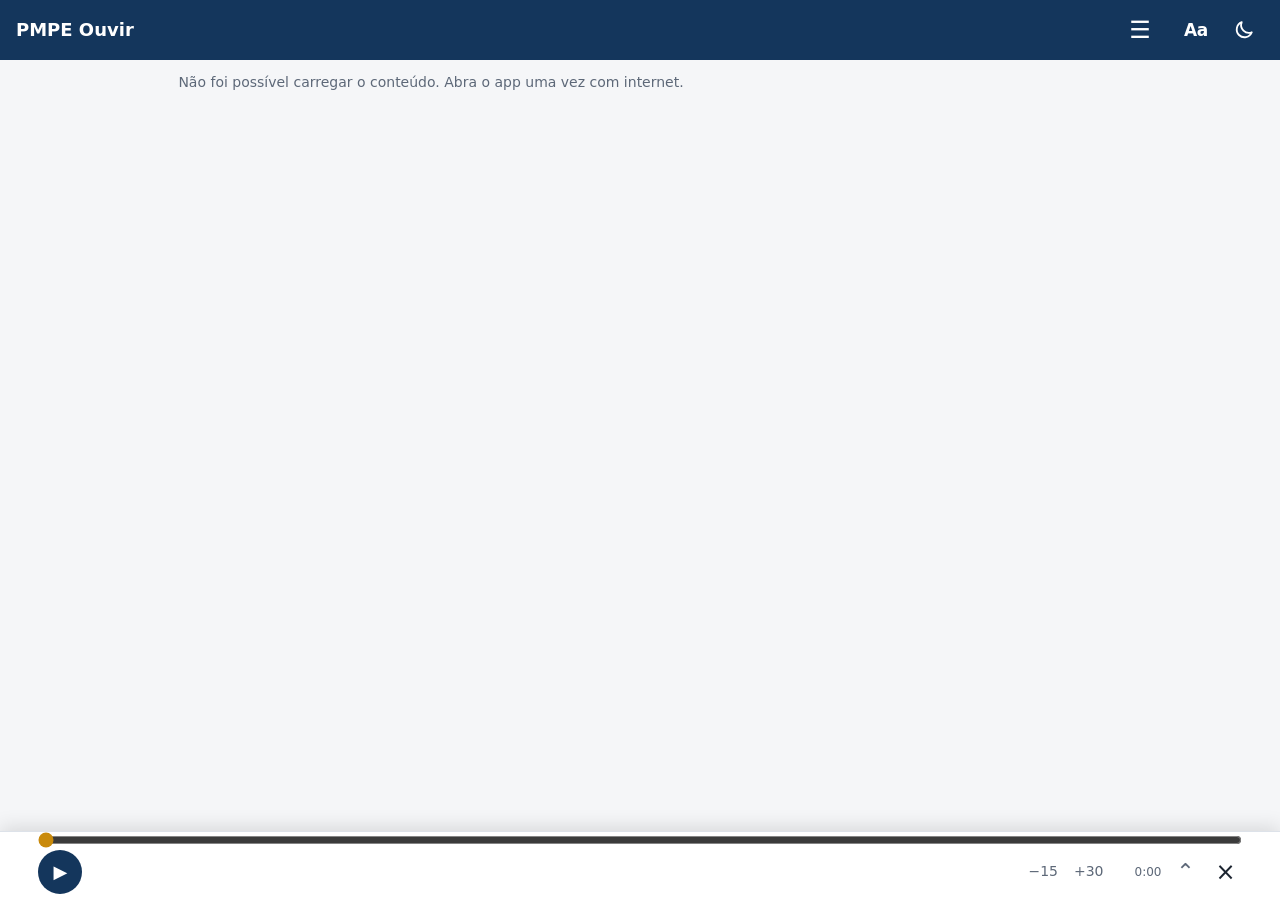
==== commit a65d600d: "App: caderno do dia termina no estudo dirigido e leva às questões numa tela própria; menu do topo co" ====
--- a/app/web/index.html
+++ b/app/web/index.html
@@ -25,6 +25,8 @@
 <header class="topo">
   <button id="voltar" class="icone-btn" aria-label="Voltar" hidden>‹</button>
   <h1 id="titulo-topo">PMPE Ouvir</h1>
+  <a id="ir-inicio" class="icone-btn tema inicio-btn" href="#/" aria-label="Voltar para a tela inicial" title="Tela inicial" hidden>🏠</a>
+  <button id="menu" class="icone-btn tema menu-btn" aria-label="Menu: ir para outra parte do app" title="Menu" aria-expanded="false" aria-controls="painel-menu">☰</button>
   <span id="rede" class="rede" title="Situação da conexão"></span>
   <button id="tamanho" class="icone-btn tema tamanho" aria-label="Tamanho do texto" title="Tamanho do texto" aria-expanded="false" aria-controls="painel-texto">Aa</button>
   <button id="tema" class="icone-btn tema" aria-label="Usar tema escuro" title="Usar tema escuro"></button>
@@ -33,6 +35,8 @@
     <button id="cb-play" aria-label="Pausar o cronômetro">⏸</button>
   </div>
 </header>
+
+<nav id="painel-menu" class="painel-menu" aria-label="Menu do app" hidden></nav>
 
 <div id="painel-texto" class="painel-texto" role="group" aria-label="Texto" hidden>
   <div class="linha-painel" role="group" aria-label="Tamanho do texto">
--- a/app/web/style.css
+++ b/app/web/style.css
@@ -619,3 +619,74 @@
 .player.compacto #p-tempo, .player.compacto #p-cap-ant, .player.compacto #p-cap-prox, .player.compacto #p-vel,
 .player.compacto #p-sono, .player.compacto #p-capitulo, .player.compacto #p-aseguir, .player.compacto #p-convite { display: none; }
 @media (max-width: 420px) { .player.compacto #p-voltar { display: none; } }
+
+/* Modo prova do simulado */
+.sim-relogio[role="button"] { cursor: pointer; }
+.sim-toast { position: fixed; left: 50%; transform: translateX(-50%); top: calc(64px + env(safe-area-inset-top)); z-index: 45;
+  max-width: min(520px, calc(100vw - 32px)); padding: 12px 16px; border-radius: 14px; background: var(--destaque); color: #1b1300;
+  box-shadow: 0 4px 14px rgba(0,0,0,.3); font-size: 15px; }
+.sim-toast[hidden] { display: none; }
+
+/* Professor (IA) */
+.prof-turno { margin: 0 0 18px; }
+.prof-pergunta { margin: 0 0 6px auto; max-width: 85%; width: fit-content; padding: 8px 12px; border-radius: 14px 14px 4px 14px;
+  background: var(--marca); color: var(--marca-texto); white-space: pre-wrap; }
+.prof-resposta { padding: 10px 14px; border-radius: 14px 14px 14px 4px; background: var(--superficie); border: 1px solid var(--linha); }
+.prof-resposta p { margin: 0 0 8px; }
+.prof-resposta p:last-child { margin-bottom: 0; }
+.prof-resposta.local { border-style: dashed; }
+.prof-selo { font-size: 12px; font-weight: 700; color: var(--suave); text-transform: uppercase; letter-spacing: .04em; }
+.cita { color: var(--suave); font-size: 11px; }
+.prof-fontes { margin: 6px 0 0; }
+.prof-fontes summary { cursor: pointer; color: var(--suave); font-size: 14px; }
+.prof-acoes { margin-top: 2px; }
+.prof-caixa { position: sticky; bottom: calc(var(--player-h, 0px) + 8px); display: flex; gap: 8px; align-items: flex-end; padding: 8px;
+  border-radius: 16px; background: var(--fundo); border: 1px solid var(--linha); box-shadow: 0 4px 14px rgba(0,0,0,.15); }
+.prof-caixa textarea { flex: 1; min-width: 0; resize: vertical; font: inherit; padding: 8px 10px; border-radius: 10px; border: 1px solid var(--linha);
+  background: var(--superficie); color: var(--texto); }
+.prof-mic { min-width: 48px; font-size: 20px; }
+.prof-mic.gravando { background: var(--errado); color: #fff; border-color: var(--errado); }
+.prof-ajustes { margin: 14px 0; }
+.prof-ajustes summary { cursor: pointer; font-weight: 600; }
+.prof-ajustes input[type="password"] { width: 100%; }
+.prof-correcao { margin: 10px 0 18px; }
+.prof-aspecto { padding: 8px 0; border-bottom: 1px solid var(--linha); }
+.prof-aspecto p { margin: 4px 0; }
+.prof-aspecto ul, .prof-desvios { margin: 4px 0; padding-left: 20px; color: var(--suave); }
+
+/* Questões dentro do caderno do dia */
+.qi-lista { margin: 8px 0 20px; }
+.qi-titulo small { font-weight: 400; color: var(--suave); }
+.qi { margin: 14px 0 22px; padding: 14px; border: 1px solid var(--linha); border-radius: 14px; background: var(--superficie); }
+.qi .q-alts { margin: 10px 0; }
+.qi .q-botoes { margin-top: 4px; }
+.qi-placar { font-weight: 600; }
+.qi-gabarito { margin: 8px 0 18px; }
+.qi-gabarito > summary { cursor: pointer; color: var(--suave); }
+
+/* Estudo dirigido interativo */
+.ei-lista { margin: 8px 0 20px; }
+.ei { margin: 12px 0 18px; padding: 12px 14px; border: 1px solid var(--linha); border-radius: 14px; background: var(--superficie); }
+.ei-pergunta { display: flex; gap: 8px; align-items: baseline; }
+.ei-pergunta .q-html p { margin: 0 0 6px; }
+.ei textarea { width: 100%; box-sizing: border-box; margin: 6px 0; font: inherit; padding: 8px 10px; border-radius: 10px;
+  border: 1px solid var(--linha); background: var(--fundo); color: var(--texto); resize: vertical; }
+.ei-aval { display: flex; flex-wrap: wrap; gap: 8px; align-items: center; margin: 8px 0 2px; }
+.ei-aval .escolhida { background: var(--marca); color: var(--marca-texto); border-color: var(--marca); }
+.ei-botoes { margin-top: 4px; }
+
+/* Menu do topo */
+.inicio-btn { text-decoration: none; font-size: 20px; }
+.inicio-btn[hidden] { display: none; }
+.menu-btn { font-size: 24px; }
+.painel-menu {
+  position: fixed; right: 12px; top: calc(56px + env(safe-area-inset-top)); z-index: 30;
+  display: flex; flex-direction: column; min-width: 230px; max-width: calc(100vw - 24px);
+  max-height: calc(100vh - 80px - env(safe-area-inset-top)); overflow-y: auto; padding: 6px; border-radius: 14px;
+  background: var(--superficie); border: 1px solid var(--linha); box-shadow: 0 6px 20px rgba(0,0,0,.25);
+}
+.painel-menu[hidden] { display: none; }
+.painel-menu a { display: flex; gap: 10px; align-items: center; min-height: 44px; padding: 0 12px; border-radius: 10px;
+  color: var(--texto); text-decoration: none; font-weight: 600; }
+.painel-menu a:hover, .painel-menu a:focus-visible { background: var(--fundo); }
+.painel-menu a[aria-current="page"] { background: var(--marca); color: var(--marca-texto); }
